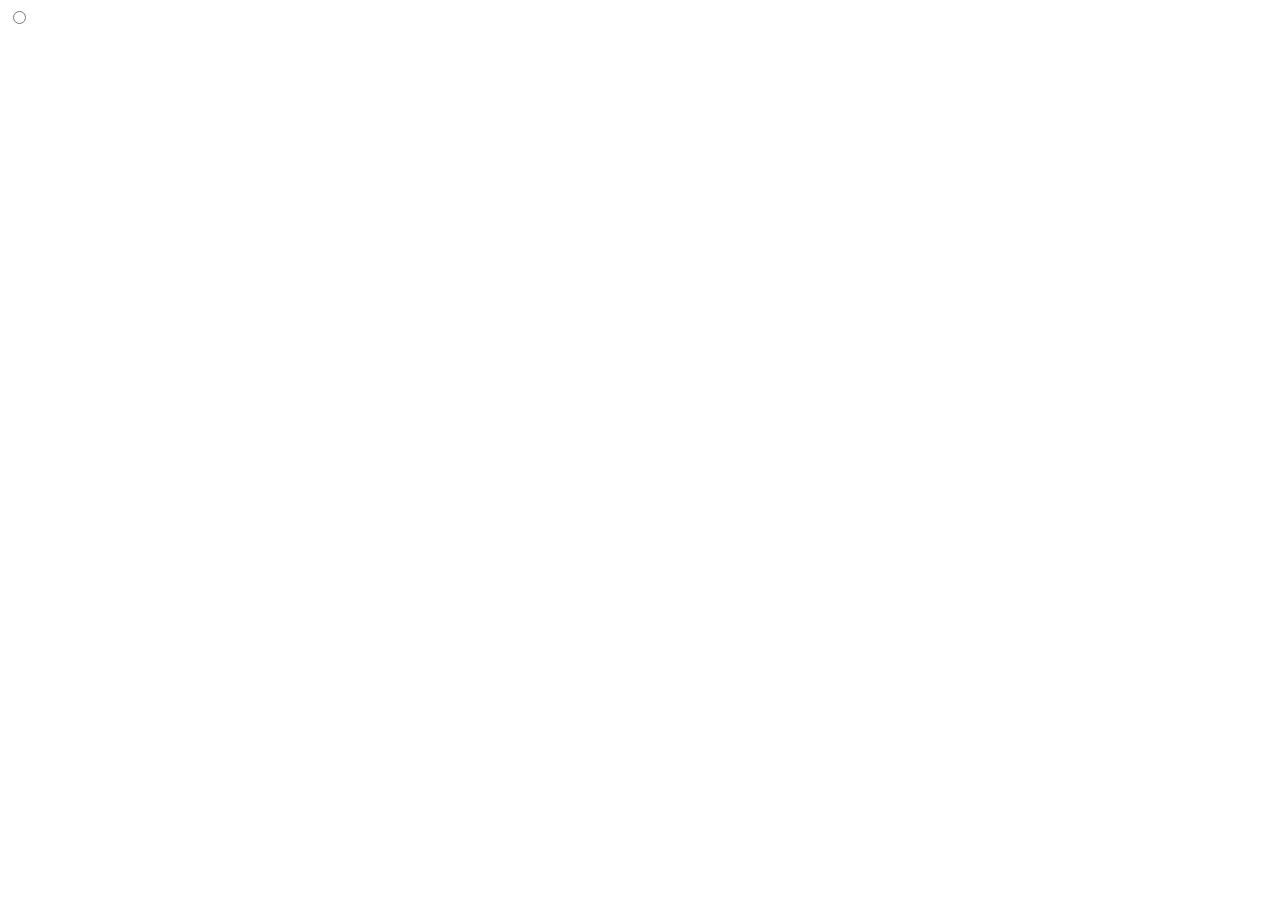
==== cssBayan/index.html @ 9c648742 "init: init: start task Codejam#1 2023Q1 Sun, Mar 12, 2023 12:02:24 PM" ====
<!DOCTYPE html>
<html lang="en">
<head>
    <meta charset="UTF-8">
    <meta http-equiv="X-UA-Compatible" content="IE=edge">
    <meta name="viewport" content="width=device-width, initial-scale=1.0">
    <title>My first bayan</title>
</head>
<body>
    <div class="main_content">
        <div class="container">
            <input type="radio" name="accord" id="mem_1">
            <label for=""></label>
        </div>
    </div>
</body>
</html>
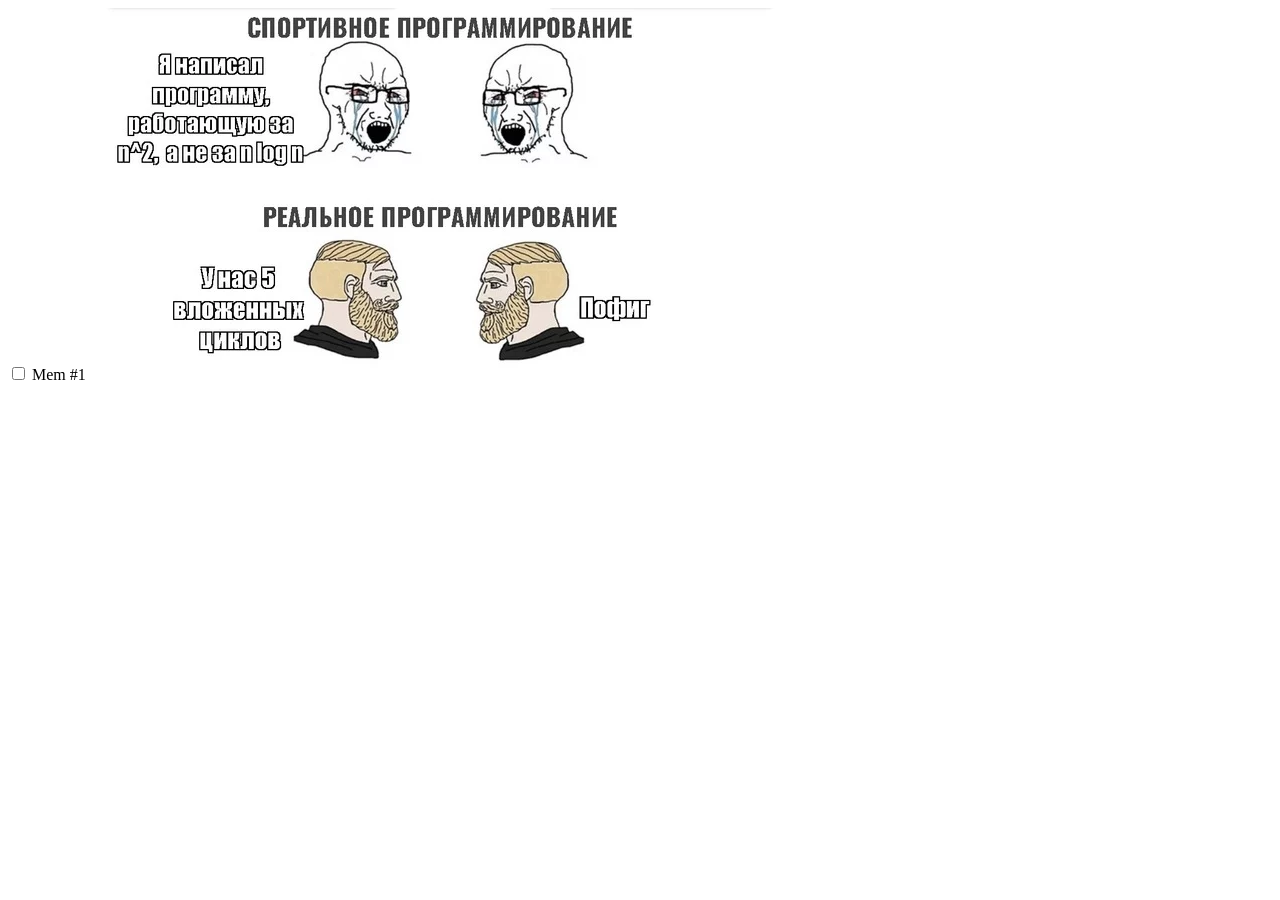
==== commit a121ec39: "feat: Add html structure to index.html and add images to img/ Sun, Mar 12, 2023  2:41:31 PM" ====
--- a/cssBayan/index.html
+++ b/cssBayan/index.html
@@ -5,12 +5,17 @@
     <meta http-equiv="X-UA-Compatible" content="IE=edge">
     <meta name="viewport" content="width=device-width, initial-scale=1.0">
     <title>My first bayan</title>
+    <link rel="stylesheet" href="./style.css">
 </head>
 <body>
-    <div class="main_content">
+    <div class="main-content">
         <div class="container">
-            <input type="radio" name="accord" id="mem_1">
-            <label for=""></label>
+            <input class="mem-input" type="checkbox" name="accord" id="mem_1">
+            <label class="mem-title" for="mem_1">Mem #1
+            </label>
+            <label for="mem_1" class="mem-img-container">
+                <img src="./img/mem1.webp" alt="" class="mem-img">
+            </label>
         </div>
     </div>
 </body>
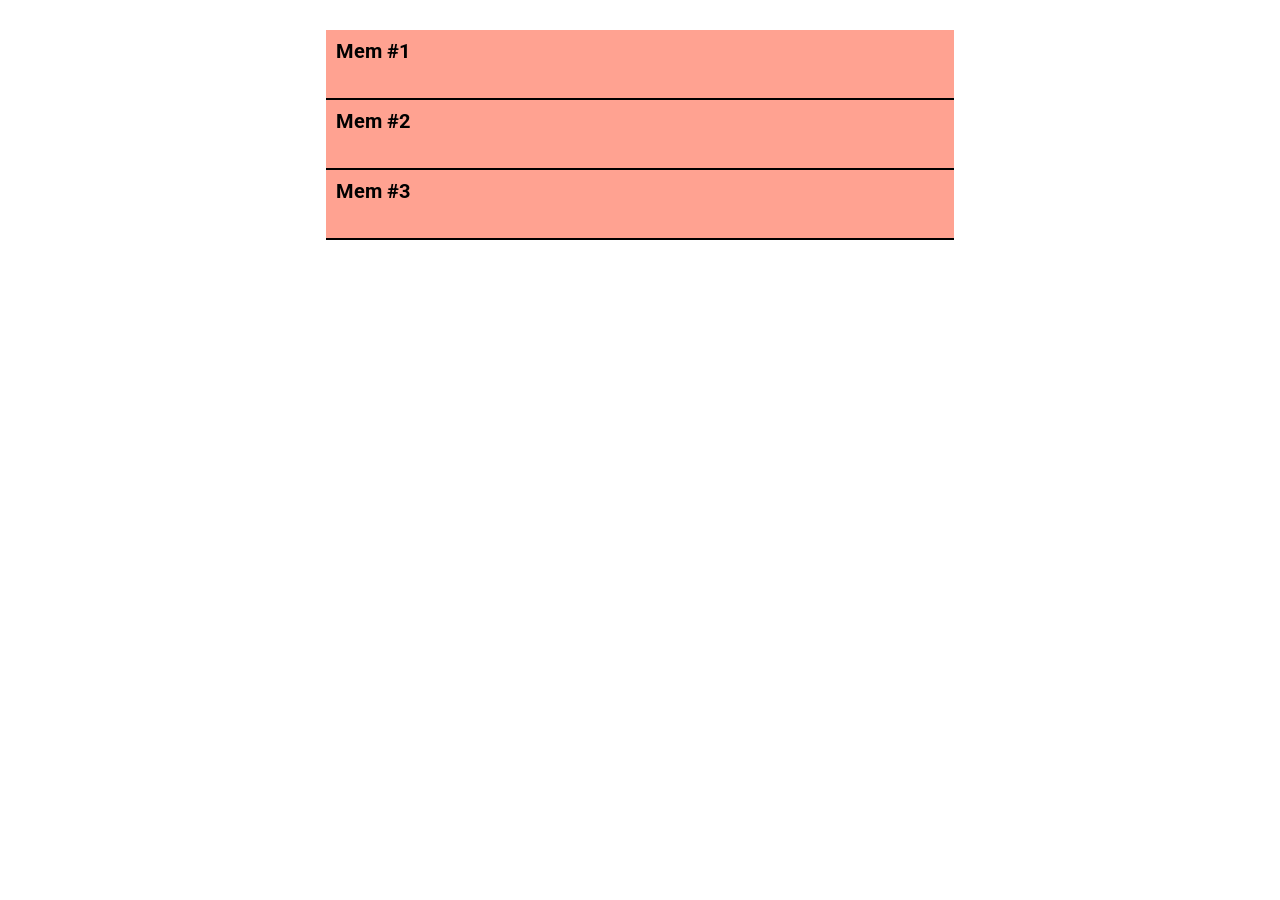
==== commit 0fe13734: "feat: add normalize.css file and add style for first mem to style.css Sun, Mar 12, 2023  3:46:31 PM" ====
--- a/cssBayan/index.html
+++ b/cssBayan/index.html
@@ -5,18 +5,35 @@
     <meta http-equiv="X-UA-Compatible" content="IE=edge">
     <meta name="viewport" content="width=device-width, initial-scale=1.0">
     <title>My first bayan</title>
+    <link rel="stylesheet" href="./normalize.css">
     <link rel="stylesheet" href="./style.css">
 </head>
 <body>
     <div class="main-content">
         <div class="container">
-            <input class="mem-input" type="checkbox" name="accord" id="mem_1">
+            <input class="mem-input" type="radio" name="accord" id="mem_1">
             <label class="mem-title" for="mem_1">Mem #1
             </label>
             <label for="mem_1" class="mem-img-container">
                 <img src="./img/mem1.webp" alt="" class="mem-img">
             </label>
         </div>
+        <div class="container">
+            <input class="mem-input" type="radio" name="accord" id="mem_2">
+            <label class="mem-title" for="mem_2">Mem #2
+            </label>
+            <label for="mem_2" class="mem-img-container">
+                <img src="./img/mem2.webp" alt="" class="mem-img">
+            </label>
+        </div>
+        <div class="container">
+            <input class="mem-input" type="radio" name="accord" id="mem_3">
+            <label class="mem-title" for="mem_3">Mem #3
+            </label>
+            <label for="mem_3" class="mem-img-container">
+                <img src="./img/mem3.webp" alt="" class="mem-img">
+            </label>
+        </div>
     </div>
 </body>
 </html>
--- a/cssBayan/style.css
+++ b/cssBayan/style.css
@@ -0,0 +1,99 @@
+@import url("https://fonts.googleapis.com/css2?family=Roboto:wght@700&display=swap");
+
+:root {
+  font-size: 10px;
+  --main-color: rgba(255, 99, 71, 0.596);
+  --second-color: rgb(233, 215, 215);
+  --blue: rgb(59, 112, 209);
+}
+
+* {
+  box-sizing: border-box;
+}
+
+body {
+  margin: 0 auto;
+  font-family: "Roboto", sans-serif;
+  padding-top: 3rem;
+}
+
+.main-content {
+  max-width: 70%;
+  margin: 0 auto;
+}
+
+.container {
+  width: 70%;
+  margin: 0 auto;
+  background-color: var(--main-color);
+  border-bottom: 0.2rem solid black;
+}
+
+.mem-title {
+  display: block;
+  font-size: 2rem;
+  font-weight: bold;
+  padding: 1rem;
+  cursor: pointer;
+}
+.mem-title::after {
+    content: "";
+    background-image: url(./arrow.svg);
+    display: inline-block;
+    background-repeat: no-repeat;
+    width: 2rem;
+    height: 2rem;
+    background-position: center;
+    margin-left: 87%;
+    opacity: 0;
+}
+
+.mem-img-container {
+  margin: 0 auto;
+  display: none;
+  padding: 3rem 0;
+  cursor: pointer;
+}
+.mem-img {
+  display: block;
+  margin: 0 auto;
+  width: 60%;
+}
+
+.mem-input {
+    display: none;
+}
+
+.mem-input:checked ~ .mem-img-container {
+  display: block;
+}
+
+.mem-input:checked + .mem-title{
+    color: var(--blue);
+}
+
+.mem-input:checked + .mem-title::after {
+    background-image: url(./arrow_Up.svg);
+}
+
+@media (hover: hover) {
+  .main-content:hover .mem-title {
+    color: var(--blue);
+  }
+  .container:hover .mem-title::after {
+    opacity: 1;
+  }
+
+  .container:hover .mem-img-container {
+    display: block;
+  }
+  
+}
+
+.mem-input:active ~ .mem-title{
+    color: black;
+}
+
+.mem-input:active ~ .mem-img-container {
+    opacity: .5;
+}
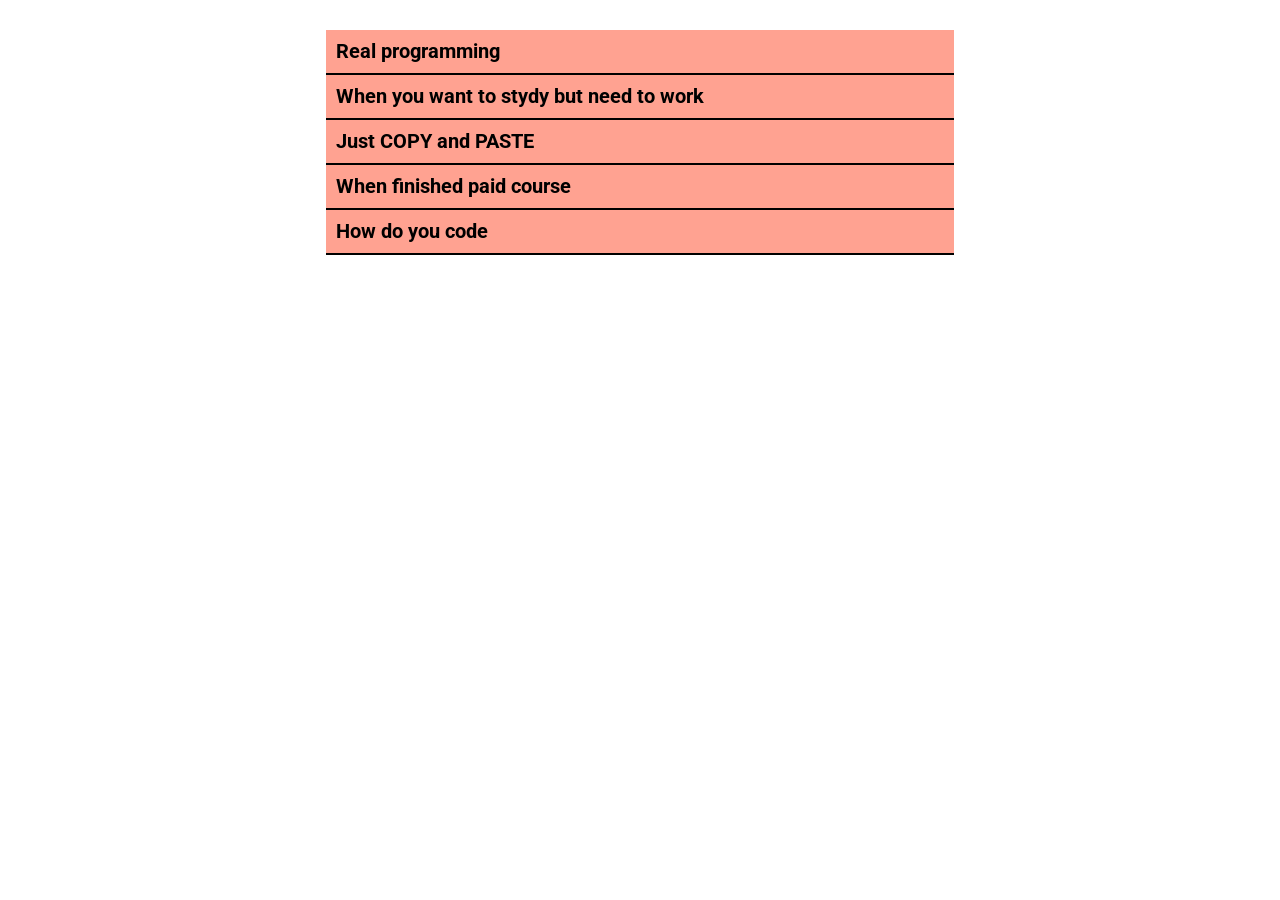
==== commit 43b8c20a: "refactor: change the structure and styles of the label Sun, Mar 12, 2023  4:43:38 PM" ====
--- a/cssBayan/index.html
+++ b/cssBayan/index.html
@@ -12,7 +12,8 @@
     <div class="main-content">
         <div class="container">
             <input class="mem-input" type="radio" name="accord" id="mem_1">
-            <label class="mem-title" for="mem_1">Mem #1
+            <label class="mem-title" for="mem_1">Real programming
+                <span class="icon"></span>
             </label>
             <label for="mem_1" class="mem-img-container">
                 <img src="./img/mem1.webp" alt="" class="mem-img">
@@ -20,7 +21,7 @@
         </div>
         <div class="container">
             <input class="mem-input" type="radio" name="accord" id="mem_2">
-            <label class="mem-title" for="mem_2">Mem #2
+            <label class="mem-title" for="mem_2">When you want to stydy but need to work  <span class="icon"></span>
             </label>
             <label for="mem_2" class="mem-img-container">
                 <img src="./img/mem2.webp" alt="" class="mem-img">
@@ -28,12 +29,29 @@
         </div>
         <div class="container">
             <input class="mem-input" type="radio" name="accord" id="mem_3">
-            <label class="mem-title" for="mem_3">Mem #3
+            <label class="mem-title" for="mem_3">Just COPY and PASTE
+                <span class="icon"></span>
             </label>
             <label for="mem_3" class="mem-img-container">
                 <img src="./img/mem3.webp" alt="" class="mem-img">
             </label>
         </div>
+        <div class="container">
+            <input class="mem-input" type="radio" name="accord" id="mem_4">
+            <label class="mem-title" for="mem_4">When finished paid course <span class="icon"></span>
+            </label>
+            <label for="mem_4" class="mem-img-container">
+                <img src="./img/mem4.webp" alt="" class="mem-img">
+            </label>
+        </div>
+        <div class="container">
+            <input class="mem-input" type="radio" name="accord" id="mem_5">
+            <label class="mem-title" for="mem_5">How do you code <span class="icon"></span>
+            </label>
+            <label for="mem_5" class="mem-img-container">
+                <img src="./img/mem5.webp" alt="" class="mem-img">
+            </label>
+        </div>
     </div>
 </body>
 </html>
--- a/cssBayan/style.css
+++ b/cssBayan/style.css
@@ -30,22 +30,13 @@
 }
 
 .mem-title {
-  display: block;
+  display: flex;
   font-size: 2rem;
   font-weight: bold;
   padding: 1rem;
   cursor: pointer;
-}
-.mem-title::after {
-    content: "";
-    background-image: url(./arrow.svg);
-    display: inline-block;
-    background-repeat: no-repeat;
-    width: 2rem;
-    height: 2rem;
-    background-position: center;
-    margin-left: 87%;
-    opacity: 0;
+  justify-content: space-between;
+  align-items: center;
 }
 
 .mem-img-container {
@@ -59,10 +50,22 @@
   margin: 0 auto;
   width: 60%;
 }
+.icon {
+    display: inline-block;
+    background-image: url(./arrow.svg);
+    background-position: center;
+    background-size: 220%;
+    background-repeat: no-repeat;
+    width: 2rem;
+    height: 1.5rem;
+    opacity: 0;
+}
 
 .mem-input {
     display: none;
 }
+
+/* Checked style start*/
 
 .mem-input:checked ~ .mem-img-container {
   display: block;
@@ -72,15 +75,30 @@
     color: var(--blue);
 }
 
-.mem-input:checked + .mem-title::after {
+.mem-input:checked + .mem-title>span {
     background-image: url(./arrow_Up.svg);
 }
+
+/* Checked style end*/
+
+/* active style start */
+
+.mem-input:active ~ .mem-title{
+    color: black;
+}
+
+.mem-input:active ~ .mem-img-container {
+    opacity: .5;
+}
+
+
+/* active style end */
 
 @media (hover: hover) {
   .main-content:hover .mem-title {
     color: var(--blue);
   }
-  .container:hover .mem-title::after {
+  .container:hover .mem-title> span {
     opacity: 1;
   }
 
@@ -90,10 +108,3 @@
   
 }
 
-.mem-input:active ~ .mem-title{
-    color: black;
-}
-
-.mem-input:active ~ .mem-img-container {
-    opacity: .5;
-}
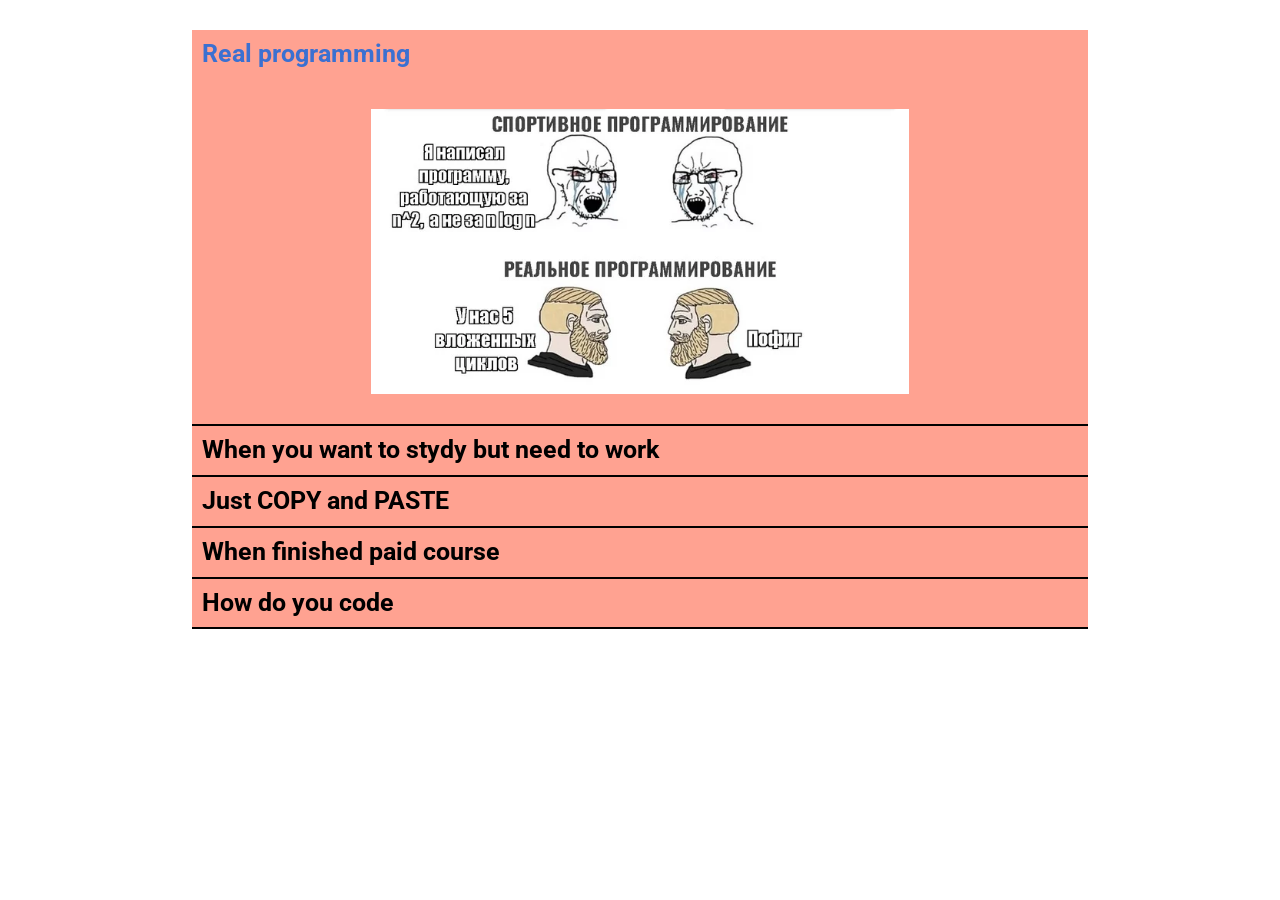
==== commit 3c17880f: "feat: add media queries Sun, Mar 12, 2023  9:47:26 PM" ====
--- a/cssBayan/index.html
+++ b/cssBayan/index.html
@@ -11,7 +11,7 @@
 <body>
     <div class="main-content">
         <div class="container">
-            <input class="mem-input" type="radio" name="accord" id="mem_1">
+            <input class="mem-input" type="radio" name="accord" id="mem_1" checked>
             <label class="mem-title" for="mem_1">Real programming
                 <span class="icon"></span>
             </label>
--- a/cssBayan/style.css
+++ b/cssBayan/style.css
@@ -23,7 +23,7 @@
 }
 
 .container {
-  width: 70%;
+  width: 100%;
   margin: 0 auto;
   background-color: var(--main-color);
   border-bottom: 0.2rem solid black;
@@ -31,80 +31,130 @@
 
 .mem-title {
   display: flex;
-  font-size: 2rem;
+  font-size: 2.5rem;
   font-weight: bold;
   padding: 1rem;
-  cursor: pointer;
   justify-content: space-between;
   align-items: center;
 }
 
 .mem-img-container {
   margin: 0 auto;
-  display: none;
-  padding: 3rem 0;
-  cursor: pointer;
+  display: block;
+  height: 0;
+  opacity: 0;
+    transition: all 0.3s linear;
 }
 .mem-img {
   display: block;
   margin: 0 auto;
   width: 60%;
+  height: 0;
 }
 .icon {
-    display: inline-block;
-    background-image: url(./arrow.svg);
-    background-position: center;
-    background-size: 220%;
-    background-repeat: no-repeat;
-    width: 2rem;
-    height: 1.5rem;
-    opacity: 0;
+  display: inline-block;
+  background-image: url(./arrow.svg);
+  background-position: center;
+  background-size: 220%;
+  background-repeat: no-repeat;
+  width: 2rem;
+  height: 1.5rem;
+  opacity: 0;
 }
 
 .mem-input {
-    display: none;
+  display: none;
 }
 
 /* Checked style start*/
 
 .mem-input:checked ~ .mem-img-container {
-  display: block;
+  height: auto;
+  opacity: 1;
+  padding: 3rem 0;
 }
 
-.mem-input:checked + .mem-title{
-    color: var(--blue);
+.mem-input:checked ~ .mem-img-container>.mem-img {
+    height: auto;
 }
 
-.mem-input:checked + .mem-title>span {
-    background-image: url(./arrow_Up.svg);
+.mem-input:checked + .mem-title {
+  color: var(--blue);
+}
+
+.mem-input:checked + .mem-title > span {
+  transform: rotate(180deg);
+  transition: all 0.25s ease-out;
 }
 
 /* Checked style end*/
 
 /* active style start */
 
-.mem-input:active ~ .mem-title{
-    color: black;
+.mem-input:active ~ label.mem-title {
+  color: black;
 }
 
 .mem-input:active ~ .mem-img-container {
-    opacity: .5;
+  opacity: 0.5;
 }
-
 
 /* active style end */
 
 @media (hover: hover) {
   .main-content:hover .mem-title {
     color: var(--blue);
+    cursor: pointer;
   }
-  .container:hover .mem-title> span {
+  .container:hover .mem-title > span {
     opacity: 1;
   }
 
   .container:hover .mem-img-container {
-    display: block;
+    height: auto;
+  opacity: 1;
+  padding: 3rem 0;
+  cursor: pointer;
   }
-  
+
+  .container:hover .mem-img {
+    height: auto;
+  }
+
 }
 
+@media (max-width:820px) {
+    .main-content {
+        max-width: 100%;
+    }
+    .mem-title {
+        font-size: 2rem;
+    }
+
+    .mem-img {
+        width: 90%;
+    }
+
+    .icon {
+        opacity: 1;
+    }
+
+}
+
+@media (max-width:320px) {
+    .main-content {
+        max-width: 100%;
+    }
+    .mem-title {
+        font-size: 1.4rem;
+    }
+
+    .mem-img {
+        width: 100%;
+    }
+
+    .icon {
+        opacity: 1;
+    }
+
+}
